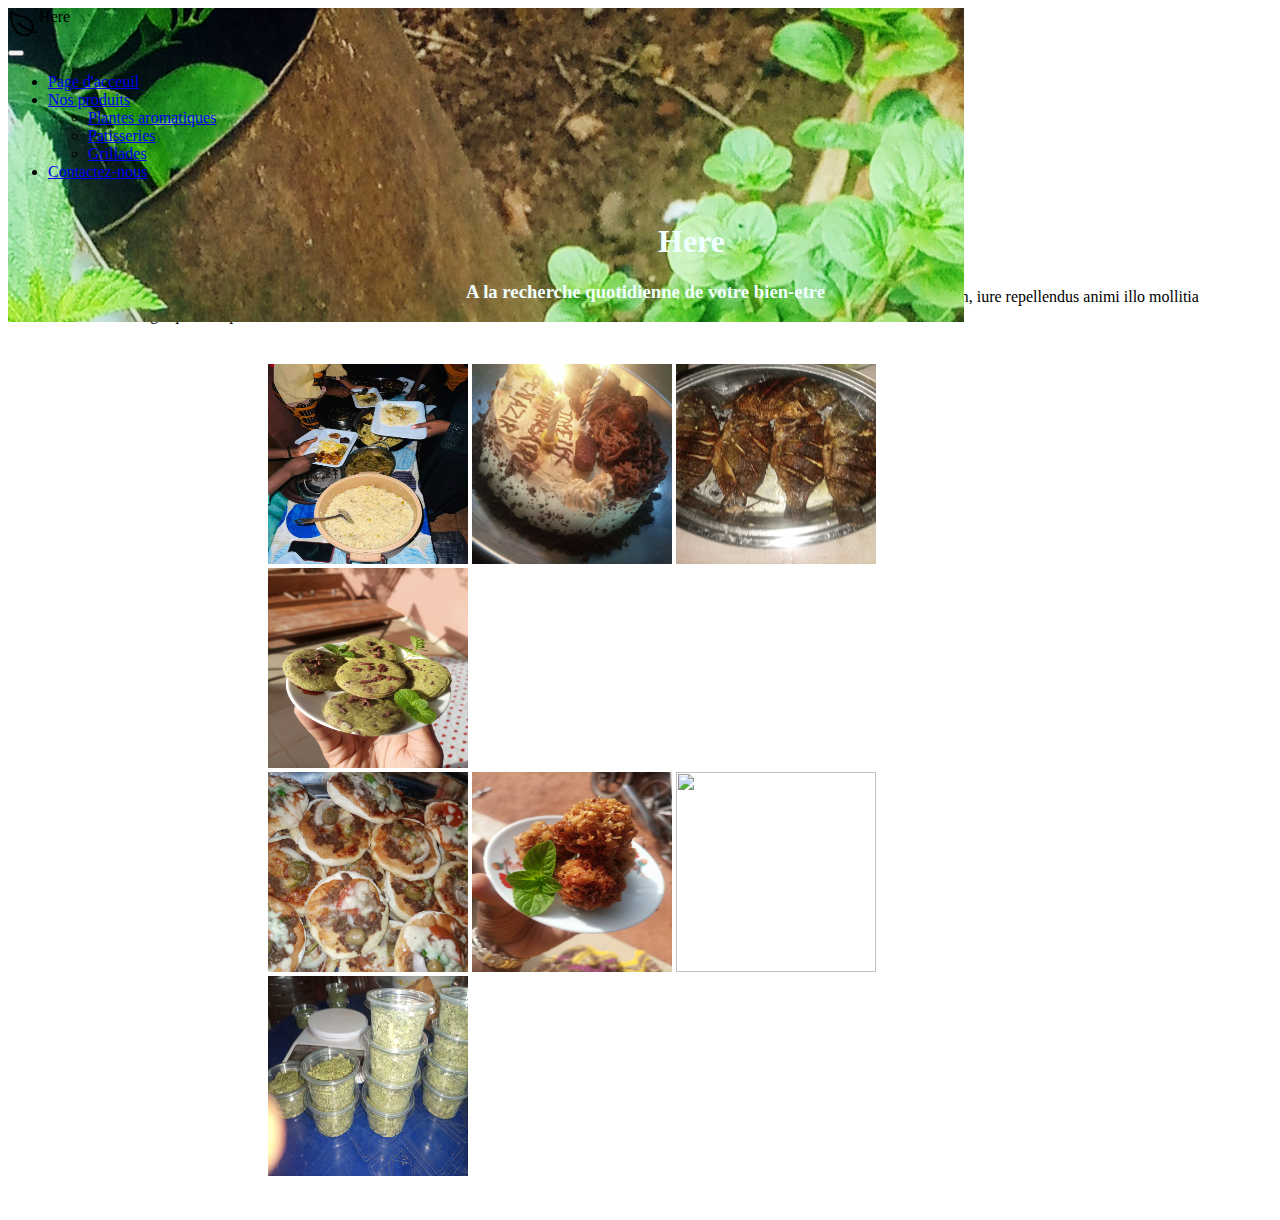
==== index.html @ 42e9194b "lier les pages html" ====
<!DOCTYPE html>
<html lang="en">
  <head>
    <meta charset="UTF-8" />
    <meta name="viewport" content="width=device-width, initial-scale=1.0" />
    <link
      href="https://cdn.jsdelivr.net/npm/bootstrap@5.3.1/dist/css/bootstrap.min.css"
      rel="stylesheet"
      integrity="sha384-4bw+/aepP/YC94hEpVNVgiZdgIC5+VKNBQNGCHeKRQN+PtmoHDEXuppvnDJzQIu9"
      crossorigin="anonymous"
    />
    <link rel="stylesheet" href="style.css" />
    <title>Here by TAL</title>
  </head>
  <header>
    <nav class="navbar navbar-expand-lg bg-body-tertiary">
      <div class="div1"><img src="leaf-outline.svg" alt="" />Here</div>
      <div class="container-fluid">
        <a class="navbar-brand" href="#"></a>
        <button
          class="navbar-toggler"
          type="button"
          data-bs-toggle="collapse"
          data-bs-target="#navbarNavDropdown"
          aria-controls="navbarNavDropdown"
          aria-expanded="false"
          aria-label="Toggle navigation"
        >
          <span class="navbar-toggler-icon"></span>
        </button>
        <div class="collapse navbar-collapse" id="navbarNavDropdown">
          <ul class="navbar-nav">
            <li class="nav-item">
              <a class="nav-link active" aria-current="page" href="index.html"
                >Page d'acceuil</a
              >
            </li>
            <!-- <li class="nav-item">
                <a class="nav-link" href="#"></a>
              </li> -->
            <li class="nav-item dropdown">
              <a
                class="nav-link dropdown-toggle"
                href="#Nos produits"
                role="button"
                data-bs-toggle="dropdown"
                aria-expanded="false"
              >
                Nos produits
              </a>
              <ul class="dropdown-menu">
                <li>
                  <a class="dropdown-item" href="page2.html"
                    >Plantes aromatiques</a
                  >
                </li>
                <li>
                  <a class="dropdown-item" href="page3.html">Patisseries</a>
                </li>
                <li>
                  <a class="dropdown-item" href="page4.html">Grillades</a>
                </li>
              </ul>
            </li>
            <li class="nav-item">
              <a
                class="nav-link active"
                aria-current="page"
                href="Contactez-nous.html"
                >Contactez-nous</a
              >
            </li>
          </ul>
        </div>
      </div>
    </nav>
    <h1>Here</h1>
    <h3>A la recherche quotidienne de votre bien-etre</h3>
  </header>

  <body>
    <div class="homepage">
      <div class="right1">
        <h1>Presentation</h1>
        <p>
          Lorem ipsum dolor sit amet consectetur adipisicing elit. Nostrum iusto
          ratione aut aliquam veritatis et voluptatibus ipsam. Magnam quam, iure
          repellendus animi illo mollitia beatae, fugit qui corrupti molestiae
          sunt!
        </p>
      </div>
      <div class="left1">
        <div class="img1">
          <img class="img" src="f.jpg" alt="" />
          <img class="img" src="f2.jpg" alt="" />
          <img class="img" src="f3.jpg" alt="" />
          <img class="img" src="ps.jpg" alt="" />
        </div>
        <div class="img3">
          <img class="img" src="f4.jpg" alt="" />
          <img class="img" src="f6 (1).jpg" alt="" />
          <img class="img" src="g.jpg" alt="" />
          <img class="img" src="ve9.jpg" alt="" />
        </div>
      </div>
    </div>

    <script
      src="https://cdn.jsdelivr.net/npm/bootstrap@5.3.1/dist/js/bootstrap.bundle.min.js"
      integrity="sha384-HwwvtgBNo3bZJJLYd8oVXjrBZt8cqVSpeBNS5n7C8IVInixGAoxmnlMuBnhbgrkm"
      crossorigin="anonymous"
    ></script>
    <script src="./index.js"></script>
  </body>
</html>
---- style.css ----
header {
    /* display: flex; */
    color: #000;
    background-image: url("./v3.jpg");
    position: fixed;
}

nav .div1 {
    padding-right: 925px;
    display: flex;
}

/* nav .div2 {
    padding-left: 320px;
} */
header h1 {
    padding-left: 650px;
    padding-top: 20px;
    color: azure;
}

body2 h1 {
    padding-left: 450px;
    padding-top: 20px;
    color: black;
}

body3 h1 {
    padding-left: 450px;
    padding-top: 20px;
    color: black;
}

header h3 {
    padding-left: 458px;
    color: azure;
}

.left1 {
    justify-content: space-around;
    margin-left: 180px;
    margin-right: 180px;
    margin-top: 40px;
    margin-bottom: 40px;

}

.homepage {
    margin-left: 80px;
    margin-right: 40px;
    /* display: flex; */
    /* background-color: green;
    color: #fff; */
    padding-top: 200px;
}

.footer {
    padding-top: 200px;
    margin-right: 40px;
    margin-left: 40px;
}

.img {
    height: 200px;
    width: 200px;
}

.img2 {
    height: 350px;
    width: 400px;
    display: flex;
}

.plantes {
    justify-content: space-between;
    padding-top: 200px;
    margin-right: 40px;
    margin-left: 40px;
}

.section2 {
    display: flex;
    justify-content: space-between;
    margin-right: 40px;
    margin-left: 40px;
    margin-top: 50px;
}

.section3 {
    display: flex;
    justify-content: space-between;
    margin-right: 40px;
    margin-left: 40px;
    margin-top: 50px;
}

.section4 {
    display: flex;
    justify-content: space-between;
    margin-right: 40px;
    margin-left: 40px;
    margin-top: 50px;
}

.epic {
    border-radius: 5px;
    margin-right: 45px;
    margin-left: 45px;
    margin-top: 60px;
    background-color: bisque;
    margin-bottom: 55px;
    display: flex;
}

/* .gp , .gl , .gv {
    display: flex;
} */




@media(max-width: 700px) {
    header {
        flex-direction: column;
        padding: 0;
        margin: 0;
        position: relative;
        display: block;
    }

    header h1 {
        padding: 10px;
    }

    .homepage {
        flex-direction: column;
        padding: 0;
        margin: 0;
    }
}
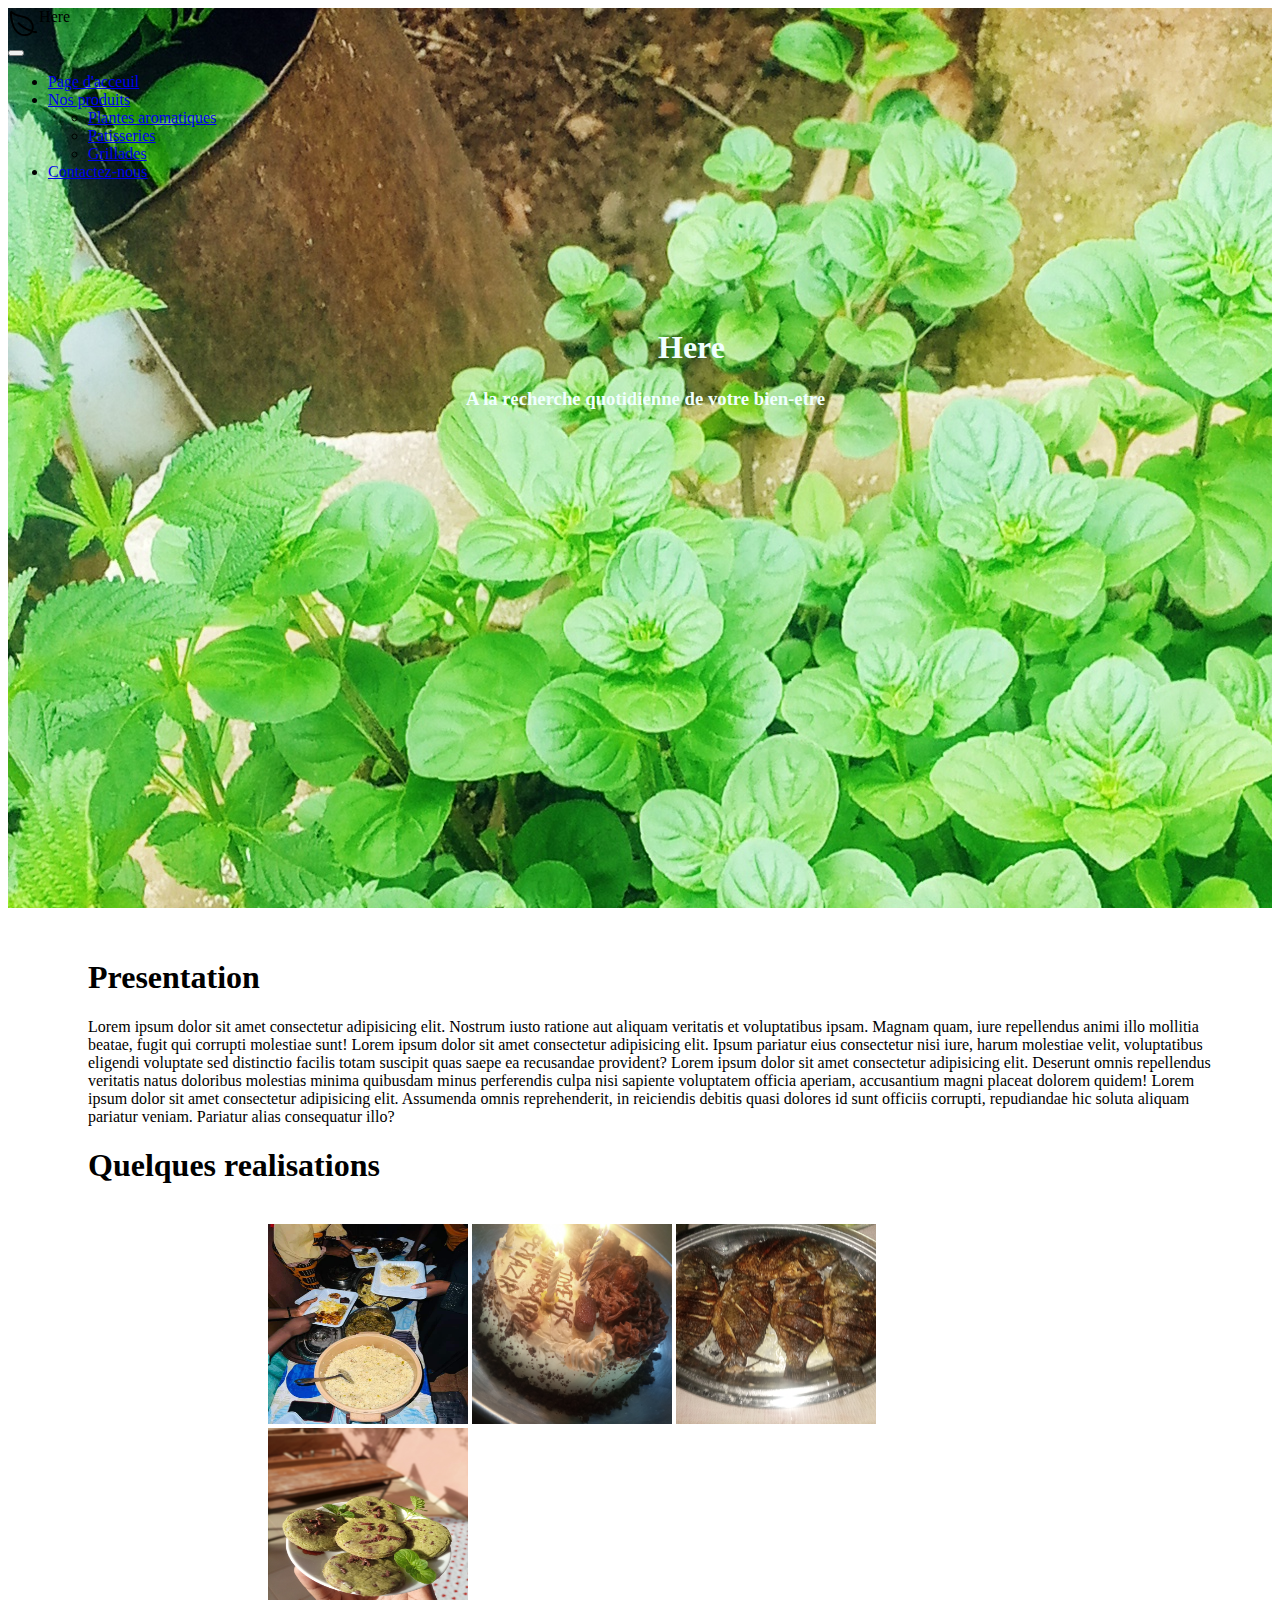
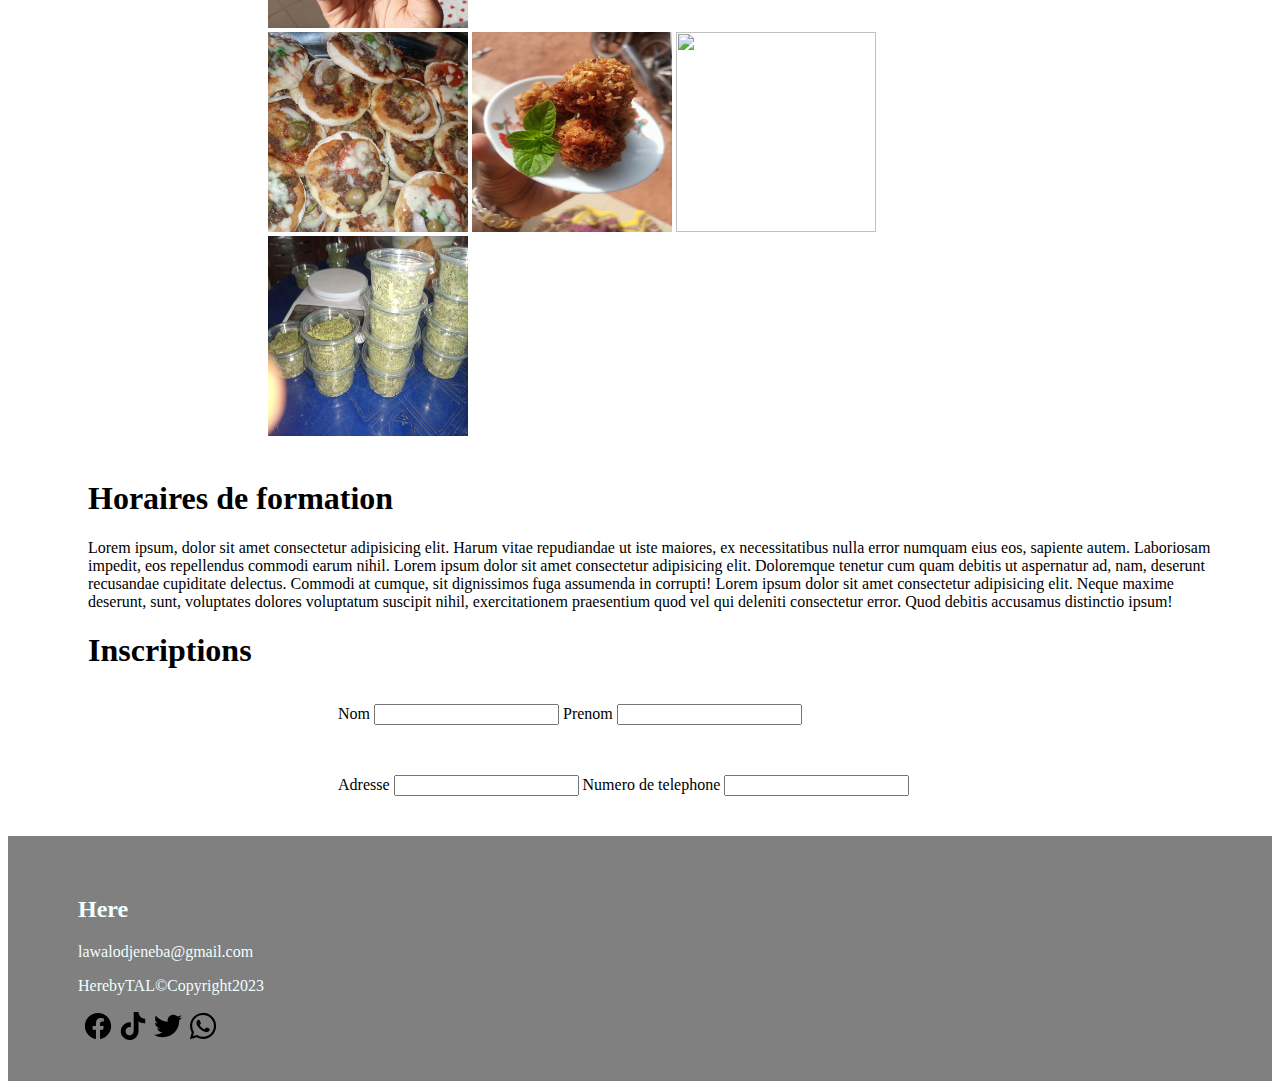
==== commit 7856f422: "commencer la responsive" ====
--- a/index.html
+++ b/index.html
@@ -74,9 +74,11 @@
         </div>
       </div>
     </nav>
+  </header>
+  <div class="page">
     <h1>Here</h1>
     <h3>A la recherche quotidienne de votre bien-etre</h3>
-  </header>
+  </div>
 
   <body>
     <div class="homepage">
@@ -87,8 +89,12 @@
           ratione aut aliquam veritatis et voluptatibus ipsam. Magnam quam, iure
           repellendus animi illo mollitia beatae, fugit qui corrupti molestiae
           sunt!
+          Lorem ipsum dolor sit amet consectetur adipisicing elit. Ipsum pariatur eius consectetur nisi iure, harum molestiae velit, voluptatibus eligendi voluptate sed distinctio facilis totam suscipit quas saepe ea recusandae provident?
+          Lorem ipsum dolor sit amet consectetur adipisicing elit. Deserunt omnis repellendus veritatis natus doloribus molestias minima quibusdam minus perferendis culpa nisi sapiente voluptatem officia aperiam, accusantium magni placeat dolorem quidem!
+          Lorem ipsum dolor sit amet consectetur adipisicing elit. Assumenda omnis reprehenderit, in reiciendis debitis quasi dolores id sunt officiis corrupti, repudiandae hic soluta aliquam pariatur veniam. Pariatur alias consequatur illo?
         </p>
       </div>
+      <h1>Quelques realisations</h1>
       <div class="left1">
         <div class="img1">
           <img class="img" src="f.jpg" alt="" />
@@ -103,8 +109,39 @@
           <img class="img" src="ve9.jpg" alt="" />
         </div>
       </div>
-    </div>
+      <h1>Horaires de formation</h1>
+      <p>Lorem ipsum, dolor sit amet consectetur adipisicing elit. Harum vitae repudiandae ut iste maiores, ex necessitatibus nulla error numquam eius eos, sapiente autem. Laboriosam impedit, eos repellendus commodi earum nihil.
+      Lorem ipsum dolor sit amet consectetur adipisicing elit. Doloremque tenetur cum quam debitis ut aspernatur ad, nam, deserunt recusandae cupiditate delectus. Commodi at cumque, sit dignissimos fuga assumenda in corrupti!
+      Lorem ipsum dolor sit amet consectetur adipisicing elit. Neque maxime deserunt, sunt, voluptates dolores voluptatum suscipit nihil, exercitationem praesentium quod vel qui deleniti consectetur error. Quod debitis accusamus distinctio ipsum!</p>
+    
+    <h1>Inscriptions</h1>
+    <div class="insc">
 
+<form action="">
+<div>
+<label for="Nom" placeholder="Votre nom">Nom</label>
+<input type="text" name="" id="">
+<label for=Prenom" placeholder="Votre nom">Prenom</label>
+<input type="text" name="" id=""></div>
+<div class="form">
+<label for="Address" placeholder="Adresse">Adresse</label>
+<input type="text" name="" id="">
+  <label for="number" placeholder="Contact">Numero de telephone</label>
+  <input type="number" name="" id=""></div>
+  </form>
+</div>
+</div>
+<div class="end">
+  <h2>Here</h2>
+  <p>lawalodjeneba@gmail.com</p>
+  <p>HerebyTAL©Copyright2023</p>
+  <div class="logos">
+  <img class="logo" src="logo-facebook.svg" alt="">
+  <img class="logo" src="logo-tiktok.svg" alt="">
+  <img class="logo" src="logo-twitter.svg" alt="">
+  <img class="logo" src="logo-whatsapp.svg" alt="">
+  </div>
+  </div>
     <script
       src="https://cdn.jsdelivr.net/npm/bootstrap@5.3.1/dist/js/bootstrap.bundle.min.js"
       integrity="sha384-HwwvtgBNo3bZJJLYd8oVXjrBZt8cqVSpeBNS5n7C8IVInixGAoxmnlMuBnhbgrkm"
--- a/style.css
+++ b/style.css
@@ -1,7 +1,12 @@
 header {
     /* display: flex; */
     color: #000;
+    position: fixed;
     background-image: url("./v3.jpg");
+}
+header {
+    /* display: flex; */
+    color: #000;
     position: fixed;
 }
 
@@ -13,27 +18,108 @@
 /* nav .div2 {
     padding-left: 320px;
 } */
+.page h3 {
+    padding-left: 458px;
+    color: azure;
+    height: 270px;
+}
+header h3 {
+    padding-left: 458px;
+    color: azure;
+}
+.page h1 {
+    padding-left: 650px;
+    padding-top: 20px;
+    color: azure;
+}
 header h1 {
     padding-left: 650px;
     padding-top: 20px;
     color: azure;
 }
-
+.page {
+    height: 620px;
+    background-image: url("./v3.jpg");
+    padding-top: 280px;
+    color: bisque;
+}
+.patisseries {
+    height: 620px;
+    background-image: url("./psu5.jpg");
+    padding-top: 280px;
+    color: black;
+    padding-left: 450px;
+}
+.grill {
+    height: 620px;
+    background-image: url("./gl.jpg");
+    padding-top: 320px;
+    color: black;
+    padding-left: 520px;
+}
+.form {
+    padding-top: 50px;
+}
+.h1 {
+    margin-right: 240px;
+    margin-left: 250px;
+    margin-top: 35px;
+    margin-bottom: 40px;
+    display: flex;
+    justify-content: space-between;
+}
+.insc {
+    margin-right: 240px;
+    margin-left: 250px;
+    margin-top: 35px;
+    margin-bottom: 40px;
+    display: flex;
+    justify-content: space-between;
+}
 body2 h1 {
     padding-left: 450px;
     padding-top: 20px;
     color: black;
 }
-
-body3 h1 {
+.h2 {
+    color: azure;
+    padding-left: 70px;
+    padding-right: 70px;
+    padding-top: 40px;
+    padding-bottom: 40px;
+    margin-top: 35px;
+}
+.im3 {
+    height: 100%;
+    width: 100%;
+    margin-left: 15px;
+    margin-right: 15px;
+    justify-content: center;
+}
+.vid {
+    display: flex;
+}
+body3 h1,
+body3 h2 {
     padding-left: 450px;
     padding-top: 20px;
     color: black;
 }
-
-header h3 {
-    padding-left: 458px;
-    color: azure;
+body4 h1,
+body4 h2 {
+    padding-left: 450px;
+    padding-top: 20px;
+    color: black;
+}
+body5 h1 {
+    padding-left: 450px;
+    padding-top: 20px;
+    color: black;
+}
+.psu , .psa {
+    padding-top: 60px;
+    margin-right: 40px;
+    margin-left: 40px;
 }
 
 .left1 {
@@ -44,14 +130,16 @@
     margin-bottom: 40px;
 
 }
-
+.im1 , .im2 {
+    display: flex;
+}
 .homepage {
     margin-left: 80px;
     margin-right: 40px;
     /* display: flex; */
     /* background-color: green;
     color: #fff; */
-    padding-top: 200px;
+    padding-top: 30px;
 }
 
 .footer {
@@ -64,16 +152,28 @@
     height: 200px;
     width: 200px;
 }
-
+.imgg {
+    height: 200px;
+    width: 200px;
+    padding-left: 10px;
+}
 .img2 {
     height: 350px;
     width: 400px;
     display: flex;
 }
-
+.im4 {
+    height: 600px;
+    width: 850px;
+}
+.im5 {
+    height: 350px;
+    width: 400px;
+    padding-left: 300px;
+}
 .plantes {
     justify-content: space-between;
-    padding-top: 200px;
+    padding-top: 60px;
     margin-right: 40px;
     margin-left: 40px;
 }
@@ -111,30 +211,323 @@
     margin-bottom: 55px;
     display: flex;
 }
-
+.fin {
+    display: flex;
+}
+.end {
+    background-color: gray;
+    color: azure;
+    padding-left: 70px;
+    padding-right: 70px;
+    padding-top: 40px;
+    padding-bottom: 40px;
+    margin-top: 35px;
+}
+.logos {
+    display: flex;
+}
+.logo {
+    height: 30px;
+    width: 30px;
+    padding-left: 5px;
+    color: wheat;
+}
 /* .gp , .gl , .gv {
     display: flex;
 } */
 
 
-
-
-@media(max-width: 700px) {
+@media(max-width: 1200px) {
     header {
         flex-direction: column;
         padding: 0;
         margin: 0;
         position: relative;
         display: block;
+        width: 100%;
     }
 
     header h1 {
         padding: 10px;
+        width: 50%;
     }
 
     .homepage {
         flex-direction: column;
         padding: 0;
         margin: 0;
+        width: 100%;
+    }
+    .right1 {
+        flex-direction: column;
+        width: 100%;
+        margin: 0;
+        padding: 0;
+    }
+    .left1 {
+        flex-direction: column;
+        width: 100%;
+        margin: 0;
+        padding: 0;
+    }
+    .img {
+        margin: 0;
+        padding: 0;
+        /* height: 40px;
+        width: 40px; */
+    }
+    .insc {
+        flex-direction: column;
+        width: 50%;
+        box-sizing: border-box;
+        margin: 0;
+        padding: 0;
+    }
+    .plantes {
+        flex-direction: column;
+        width: 100%;
+    }
+    .grill {
+        flex-direction: column;
+        width: 100%;
+    }
+    .patisseries {
+        flex-direction: column;
+        width: 100%;
+    }
+    .page {
+        flex-direction: column;
+        width: 100%;
+    }
+    .end {
+        flex-direction: column;
+        width: 100%;
+        margin: 0;
+        padding: 0;
+    }
+    .fin {
+        flex-direction: column;
+        width: 100%;
+    }
+    .epic {
+        flex-direction: column;
+        width: 100%;
+    }
+    .section2 {
+        flex-direction: column;
+        width: 100%;
+    }
+    .section3 {
+        flex-direction: column;
+        width: 100%;
+    }
+    .section4{
+        flex-direction: column;
+        width: 100%;
+    }
+}
+@media(max-width: 900px) {
+    header {
+        flex-direction: column;
+        padding: 0;
+        margin: 0;
+        position: relative;
+        display: block;
+        width: 50%;
+    }
+
+    header h1 {
+        padding: 10px;
+        width: 50%;
+    }
+
+    .homepage {
+        flex-direction: column;
+        padding: 0;
+        margin: 0;
+        width: 50%;
+    }
+    .plantes {
+        flex-direction: column;
+        width: 50%;
+    }
+    .grill {
+        flex-direction: column;
+        width: 50%;
+    }
+    .patisseries {
+        flex-direction: column;
+        width: 50%;
+    }
+    .page {
+        flex-direction: column;
+        width: 50%;
+    }
+    .end {
+        flex-direction: column;
+        width: 50%;
+    }
+    .fin {
+        flex-direction: column;
+        width: 50%;
+    }
+    .epic {
+        flex-direction: column;
+        width: 50%;
+    }
+    .section2 {
+        flex-direction: column;
+        width: 50%;
+    }
+    .section3 {
+        flex-direction: column;
+        width: 50%;
+    }
+    .section4{
+        flex-direction: column;
+        width: 50%;
+    }
+}
+@media(max-width: 600px) {
+    header {
+        flex-direction: column;
+        padding: 0;
+        margin: 0;
+        position: relative;
+        display: block;
+        width: 50%;
+    }
+
+    header h1 {
+        padding: 10px;
+        width: 50%;
+    }
+
+    .homepage {
+        flex-direction: column;
+        padding: 0;
+        margin: 0;
+        width: 50%;
+    }
+    .plantes {
+        flex-direction: column;
+        width: 50%;
+    }
+    .grill {
+        flex-direction: column;
+        width: 50%;
+    }
+    .patisseries {
+        flex-direction: column;
+        width: 50%;
+    }
+    .page {
+        flex-direction: column;
+        width: 50%;
+    }
+    .end {
+        flex-direction: column;
+        width: 50%;
+    }
+    .fin {
+        flex-direction: column;
+        width: 50%;
+    }
+    .epic {
+        flex-direction: column;
+        width: 50%;
+    }
+    .section2 {
+        flex-direction: column;
+        width: 50%;
+    }
+    .section3 {
+        flex-direction: column;
+        width: 50%;
+    }
+    .section4{
+        flex-direction: column;
+        width: 50%;
+    }
+}
+@media(max-width: 300px) {
+    header {
+        flex-direction: column;
+        padding: 0;
+        margin: 0;
+        position: relative;
+        display: block;
+        width: 100%;
+    }
+
+    header h1 {
+        padding: 10px;
+        width: 100%;
+    }
+
+    .homepage {
+        flex-direction: column;
+        padding: 0;
+        margin: 0;
+        width: 100%;
+    }
+    .plantes {
+        flex-direction: column;
+        width: 100%;
+    }
+    .grill {
+        flex-direction: column;
+        width: 100%;
+    }
+    .patisseries {
+        flex-direction: column;
+        width: 100%;
+    }
+    .page {
+        flex-direction: column;
+        width: 100%;
+    }
+    .end {
+        flex-direction: column;
+        width: 100%;
+    }
+    .fin {
+        flex-direction: column;
+        width: 100%;
+    }
+    .epic {
+        flex-direction: column;
+        width: 100%;
+    }
+    .section2 {
+        flex-direction: column;
+        width: 100%;
+    }
+    .section3 {
+        flex-direction: column;
+        width: 100%;
+    }
+    .section4{
+        flex-direction: column;
+        width: 100%;
+    }
+    .right1 {
+        flex-direction: column;
+        width: 100%;
+        margin: 0;
+        padding: 0;
+    }
+    .img {
+        margin: 0;
+        padding: 0;
+        height: 40px;
+        width: 40px;
+    }
+    .insc {
+        flex-direction: column;
+        width: 50%;
+        box-sizing: border-box;
+        margin: 0;
+        padding: 0;
     }
 }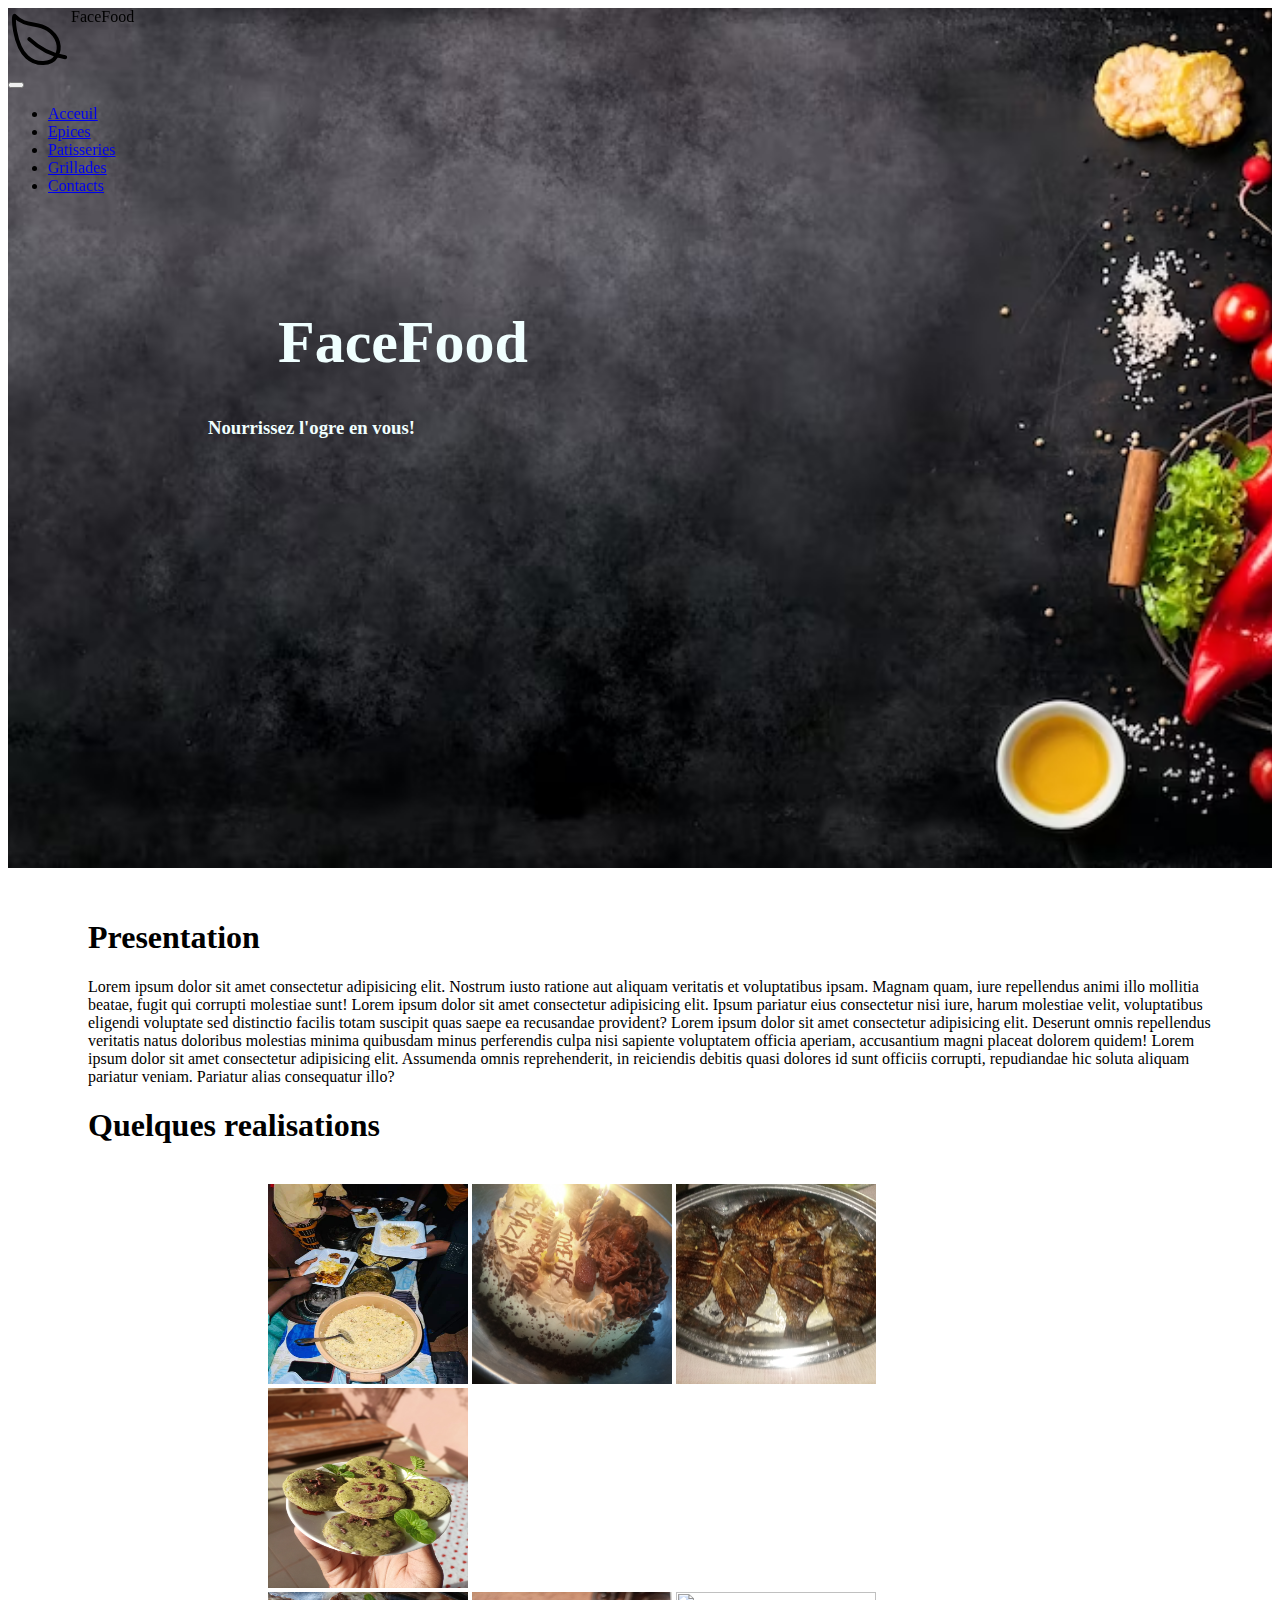
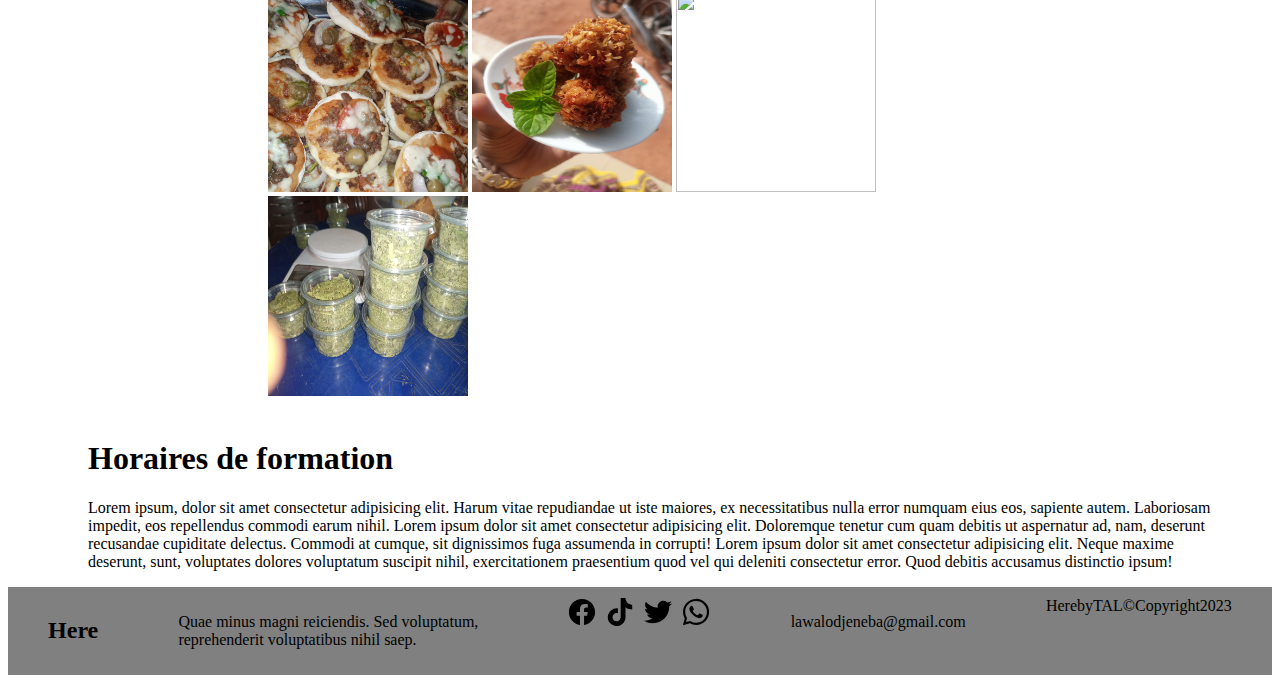
==== commit 5edf23e7: "repartir de zero" ====
--- a/index.html
+++ b/index.html
@@ -9,12 +9,17 @@
       integrity="sha384-4bw+/aepP/YC94hEpVNVgiZdgIC5+VKNBQNGCHeKRQN+PtmoHDEXuppvnDJzQIu9"
       crossorigin="anonymous"
     />
-    <link rel="stylesheet" href="style.css" />
-    <title>Here by TAL</title>
+    <link rel="preconnect" href="https://fonts.googleapis.com">
+<link rel="preconnect" href="https://fonts.gstatic.com" crossorigin>
+<style>
+  @import url('https://fonts.googleapis.com/css2?family=Montserrat:ital,wght@0,600;1,400&family=Nunito:ital,wght@0,200;0,300;0,400;0,500;0,600;0,700;0,800;0,900;0,1000;1,200;1,300;1,400;1,500;1,600;1,700;1,800;1,900;1,1000&family=Playfair+Display:wght@600&family=Poppins:wght@200;300;400;500;600;700;800;900&family=Roboto+Slab:wght@200;300;500;600;700;800;900&display=swap');
+</style>
+ <link rel="stylesheet" href="style.css" />
+    <title>FaceFood</title>
   </head>
   <header>
     <nav class="navbar navbar-expand-lg bg-body-tertiary">
-      <div class="div1"><img src="leaf-outline.svg" alt="" />Here</div>
+      <div class="div1"><img src="leaf-outline.svg" alt="" />FaceFood</div>
       <div class="container-fluid">
         <a class="navbar-brand" href="#"></a>
         <button
@@ -32,13 +37,13 @@
           <ul class="navbar-nav">
             <li class="nav-item">
               <a class="nav-link active" aria-current="page" href="index.html"
-                >Page d'acceuil</a
+                >Acceuil</a
               >
             </li>
             <!-- <li class="nav-item">
                 <a class="nav-link" href="#"></a>
               </li> -->
-            <li class="nav-item dropdown">
+            <!-- <li class="nav-item dropdown">
               <a
                 class="nav-link dropdown-toggle"
                 href="#Nos produits"
@@ -48,26 +53,26 @@
               >
                 Nos produits
               </a>
-              <ul class="dropdown-menu">
+              <ul class="dropdown-menu"> -->
                 <li>
-                  <a class="dropdown-item" href="page2.html"
-                    >Plantes aromatiques</a
+                  <a class="nav-link active" aria-current="page" href="page2.html"
+                    >Epices</a
                   >
                 </li>
                 <li>
-                  <a class="dropdown-item" href="page3.html">Patisseries</a>
+                  <a class="nav-link active" aria-current="page" href="page3.html">Patisseries</a>
                 </li>
                 <li>
-                  <a class="dropdown-item" href="page4.html">Grillades</a>
+                  <a class="nav-link active" aria-current="page" href="page4.html">Grillades</a>
                 </li>
-              </ul>
-            </li>
+              <!-- </ul> -->
+            <!-- </li> -->
             <li class="nav-item">
               <a
                 class="nav-link active"
                 aria-current="page"
                 href="Contactez-nous.html"
-                >Contactez-nous</a
+                >Contacts</a
               >
             </li>
           </ul>
@@ -76,8 +81,8 @@
     </nav>
   </header>
   <div class="page">
-    <h1>Here</h1>
-    <h3>A la recherche quotidienne de votre bien-etre</h3>
+    <h1>FaceFood</h1>
+    <h3>Nourrissez l'ogre en vous!</h3>
   </div>
 
   <body>
@@ -97,6 +102,39 @@
       <h1>Quelques realisations</h1>
       <div class="left1">
         <div class="img1">
+        
+          <!-- <div class="card text-bg-dark" style="height: 20px;">
+            <img src="f.jpg" class="card-img" alt="...">
+            <div class="card-img-overlay">
+              <h5 class="card-title">Card title</h5>
+              <p class="card-text">This is a wider card with supporting text below as a natural lead-in to additional content. This content is a little bit longer.</p>
+              <p class="card-text"><small>Last updated 3 mins ago</small></p>
+            </div>
+          </div>
+          <div class="card text-bg-dark">
+            <img src="f2.jpg" class="card-img" alt="...">
+            <div class="card-img-overlay">
+              <h5 class="card-title">Card title</h5>
+              <p class="card-text">This is a wider card with supporting text below as a natural lead-in to additional content. This content is a little bit longer.</p>
+              <p class="card-text"><small>Last updated 3 mins ago</small></p>
+            </div>
+          </div>
+          <div class="card text-bg-dark">
+            <img src="f3.jpg" class="card-img" alt="...">
+            <div class="card-img-overlay">
+              <h5 class="card-title">Card title</h5>
+              <p class="card-text">This is a wider card with supporting text below as a natural lead-in to additional content. This content is a little bit longer.</p>
+              <p class="card-text"><small>Last updated 3 mins ago</small></p>
+            </div>
+          </div>
+          <div class="card text-bg-dark">
+            <img src="ps.jpg" class="card-img" alt="...">
+            <div class="card-img-overlay">
+              <h5 class="card-title">Card title</h5>
+              <p class="card-text">This is a wider card with supporting text below as a natural lead-in to additional content. This content is a little bit longer.</p>
+              <p class="card-text"><small>Last updated 3 mins ago</small></p>
+            </div>
+          </div> -->
           <img class="img" src="f.jpg" alt="" />
           <img class="img" src="f2.jpg" alt="" />
           <img class="img" src="f3.jpg" alt="" />
@@ -113,8 +151,8 @@
       <p>Lorem ipsum, dolor sit amet consectetur adipisicing elit. Harum vitae repudiandae ut iste maiores, ex necessitatibus nulla error numquam eius eos, sapiente autem. Laboriosam impedit, eos repellendus commodi earum nihil.
       Lorem ipsum dolor sit amet consectetur adipisicing elit. Doloremque tenetur cum quam debitis ut aspernatur ad, nam, deserunt recusandae cupiditate delectus. Commodi at cumque, sit dignissimos fuga assumenda in corrupti!
       Lorem ipsum dolor sit amet consectetur adipisicing elit. Neque maxime deserunt, sunt, voluptates dolores voluptatum suscipit nihil, exercitationem praesentium quod vel qui deleniti consectetur error. Quod debitis accusamus distinctio ipsum!</p>
-    
-    <h1>Inscriptions</h1>
+    </div>
+    <!-- <h1>Inscriptions</h1>
     <div class="insc">
 
 <form action="">
@@ -130,18 +168,21 @@
   <input type="number" name="" id=""></div>
   </form>
 </div>
-</div>
+</div> -->
 <div class="end">
   <h2>Here</h2>
-  <p>lawalodjeneba@gmail.com</p>
-  <p>HerebyTAL©Copyright2023</p>
+  <p> Quae minus magni reiciendis. Sed voluptatum,<br> reprehenderit voluptatibus nihil saep.</p>
+ 
   <div class="logos">
   <img class="logo" src="logo-facebook.svg" alt="">
   <img class="logo" src="logo-tiktok.svg" alt="">
   <img class="logo" src="logo-twitter.svg" alt="">
   <img class="logo" src="logo-whatsapp.svg" alt="">
   </div>
+  <p>lawalodjeneba@gmail.com</p>
+  <p1>HerebyTAL©Copyright2023</p1>
   </div>
+
     <script
       src="https://cdn.jsdelivr.net/npm/bootstrap@5.3.1/dist/js/bootstrap.bundle.min.js"
       integrity="sha384-HwwvtgBNo3bZJJLYd8oVXjrBZt8cqVSpeBNS5n7C8IVInixGAoxmnlMuBnhbgrkm"
--- a/style.css
+++ b/style.css
@@ -1,8 +1,9 @@
+
 header {
     /* display: flex; */
     color: #000;
     position: fixed;
-    background-image: url("./v3.jpg");
+    /* background-image: url("./v3.jpg"); */
 }
 header {
     /* display: flex; */
@@ -19,18 +20,20 @@
     padding-left: 320px;
 } */
 .page h3 {
-    padding-left: 458px;
+    padding-left: 200px;
     color: azure;
     height: 270px;
 }
 header h3 {
-    padding-left: 458px;
+    padding-left: 250px;
     color: azure;
+    font-size: 40px;
 }
 .page h1 {
-    padding-left: 650px;
+    padding-left: 270px;
     padding-top: 20px;
     color: azure;
+    font-size: 60px;
 }
 header h1 {
     padding-left: 650px;
@@ -39,13 +42,16 @@
 }
 .page {
     height: 620px;
-    background-image: url("./v3.jpg");
-    padding-top: 280px;
+    background-image: url("./legumes.avif") ;
+    background-size: cover;
+    padding-top: 240px;
     color: bisque;
+    
 }
 .patisseries {
     height: 620px;
-    background-image: url("./psu5.jpg");
+    background-image: url("./cake.avif");
+    background-size: cover;
     padding-top: 280px;
     color: black;
     padding-left: 450px;
@@ -61,9 +67,9 @@
     padding-top: 50px;
 }
 .h1 {
-    margin-right: 240px;
-    margin-left: 250px;
-    margin-top: 35px;
+    /* margin-right: 240px; */
+    margin-left: 80px;
+    padding-bottom: 35px;
     margin-bottom: 40px;
     display: flex;
     justify-content: space-between;
@@ -76,7 +82,7 @@
     display: flex;
     justify-content: space-between;
 }
-body2 h1 {
+body2 .h1 {
     padding-left: 450px;
     padding-top: 20px;
     color: black;
@@ -99,19 +105,24 @@
 .vid {
     display: flex;
 }
-body3 h1,
-body3 h2 {
+body3 .h1,
+body3 .h2 {
     padding-left: 450px;
     padding-top: 20px;
     color: black;
 }
-body4 h1,
-body4 h2 {
+body4 .h1,
+body4 .h2 {
     padding-left: 450px;
     padding-top: 20px;
     color: black;
 }
 body5 h1 {
+    padding-left: 450px;
+    padding-top: 20px;
+    color: black;
+}
+body5 h3 {
     padding-left: 450px;
     padding-top: 20px;
     color: black;
@@ -143,7 +154,7 @@
 }
 
 .footer {
-    padding-top: 200px;
+    padding-top: 40px;
     margin-right: 40px;
     margin-left: 40px;
 }
@@ -165,6 +176,7 @@
 .im4 {
     height: 600px;
     width: 850px;
+    padding-top: 15px;
 }
 .im5 {
     height: 350px;
@@ -193,7 +205,13 @@
     margin-left: 40px;
     margin-top: 50px;
 }
-
+.pa {
+    height: 620px;
+    background-image: url("./v3.jpg");
+    padding-top: 320px;
+    color: black;
+    padding-left: 520px;
+}
 .section4 {
     display: flex;
     justify-content: space-between;
@@ -201,7 +219,11 @@
     margin-left: 40px;
     margin-top: 50px;
 }
-
+.feuilles, .epices, .tisanes {
+    margin-right: 250px;
+    margin-left: 250px;
+    margin-top: 100px;
+}
 .epic {
     border-radius: 5px;
     margin-right: 45px;
@@ -216,21 +238,37 @@
 }
 .end {
     background-color: gray;
-    color: azure;
-    padding-left: 70px;
-    padding-right: 70px;
-    padding-top: 40px;
-    padding-bottom: 40px;
-    margin-top: 35px;
-}
+    color: black;
+    justify-content: space-around;
+    /* padding-left: 500px; */
+    /* padding-right: 570px; */
+    padding-top: 10px;
+    padding-bottom: 10px;
+    margin-top: 15px;
+    display: flex;
+}
+/* .end p {
+    padding-top: 20px;
+} */
 .logos {
     display: flex;
 }
 .logo {
     height: 30px;
     width: 30px;
-    padding-left: 5px;
+    padding-left: 8px;
     color: wheat;
+}
+.trois {
+    display: flex;
+    margin-top: 60px;
+    margin-left: 20px;
+    justify-content: space-around;
+}
+.foot {
+    background-image: url("./psu7\ \(1\).jpg");
+    height: 620px;
+    padding-top: 320px;
 }
 /* .gp , .gl , .gv {
     display: flex;
@@ -435,19 +473,19 @@
     }
     .epic {
         flex-direction: column;
-        width: 50%;
+        width: 100%;
     }
     .section2 {
         flex-direction: column;
-        width: 50%;
+        width: 100%;
     }
     .section3 {
         flex-direction: column;
-        width: 50%;
+        width: 100%;
     }
     .section4{
         flex-direction: column;
-        width: 50%;
+        width: 100%;
     }
 }
 @media(max-width: 300px) {
@@ -495,6 +533,15 @@
         flex-direction: column;
         width: 100%;
     }
+    body5 h1 {
+        margin: 0;
+        padding: 0;
+        flex-direction: column;
+        width: 100%;
+    }
+    body5 {
+        width: 100%;
+    }
     .epic {
         flex-direction: column;
         width: 100%;
@@ -525,7 +572,7 @@
     }
     .insc {
         flex-direction: column;
-        width: 50%;
+        width: 100%;
         box-sizing: border-box;
         margin: 0;
         padding: 0;
